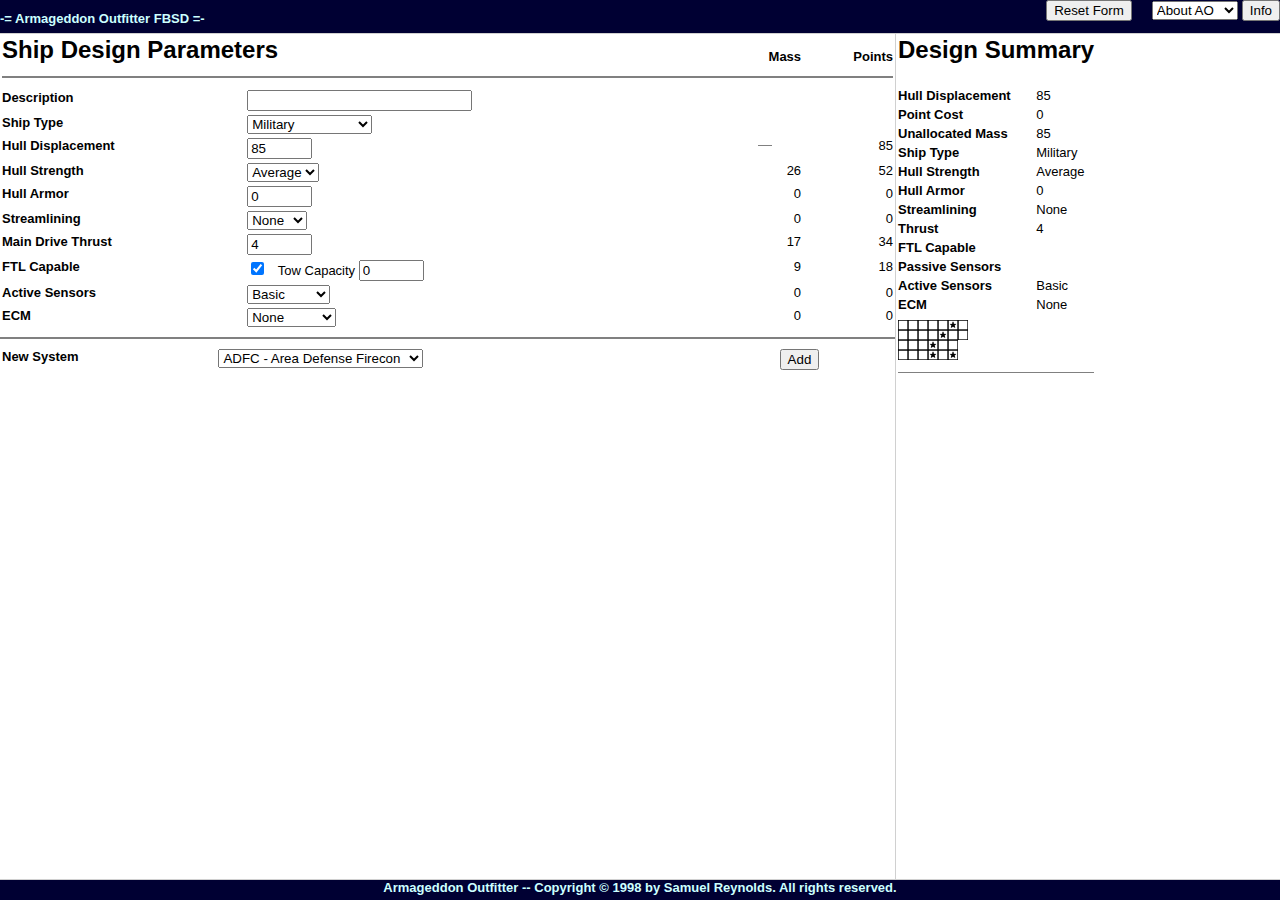
==== static/fbsd/index.html @ 4679f61f "Add static sites" ====
<!-- saved from url=(0107)https://web.archive.org/web/20010627184512id_/http://www.primenet.com/~reynol/gaming/war/ao/fbsd/index.html -->
<html><head><meta http-equiv="Content-Type" content="text/html; charset=windows-1252">
<title>Fleet Book Ship Design</title>
<link rel="stylesheet" href="styles.css">
<script type="text/javascript" src="fbsd.js"></script>	
</head>

<frameset rows="33,*,20" border="1">

	<frame name="banner_frame" src="header.html" noresize="" scrolling="no" marginheight="0" marginwidth="0">

	<frameset cols="70%,*">

		<frame name="input_frame" src="blankpage.html" scrolling="auto" marginheight="0" marginwidth="0">

		<frame name="output_frame" src="loadpage.html" scrolling="auto" marginheight="0" marginwidth="0">

	</frameset>

	<frame name="footer_frame" src="footer.html" noresize="" scrolling="no" marginheight="0" marginwidth="0">

</frameset>



</html>
---- static/fbsd/styles.css ----
body {
	font-family: sans-serif;
}
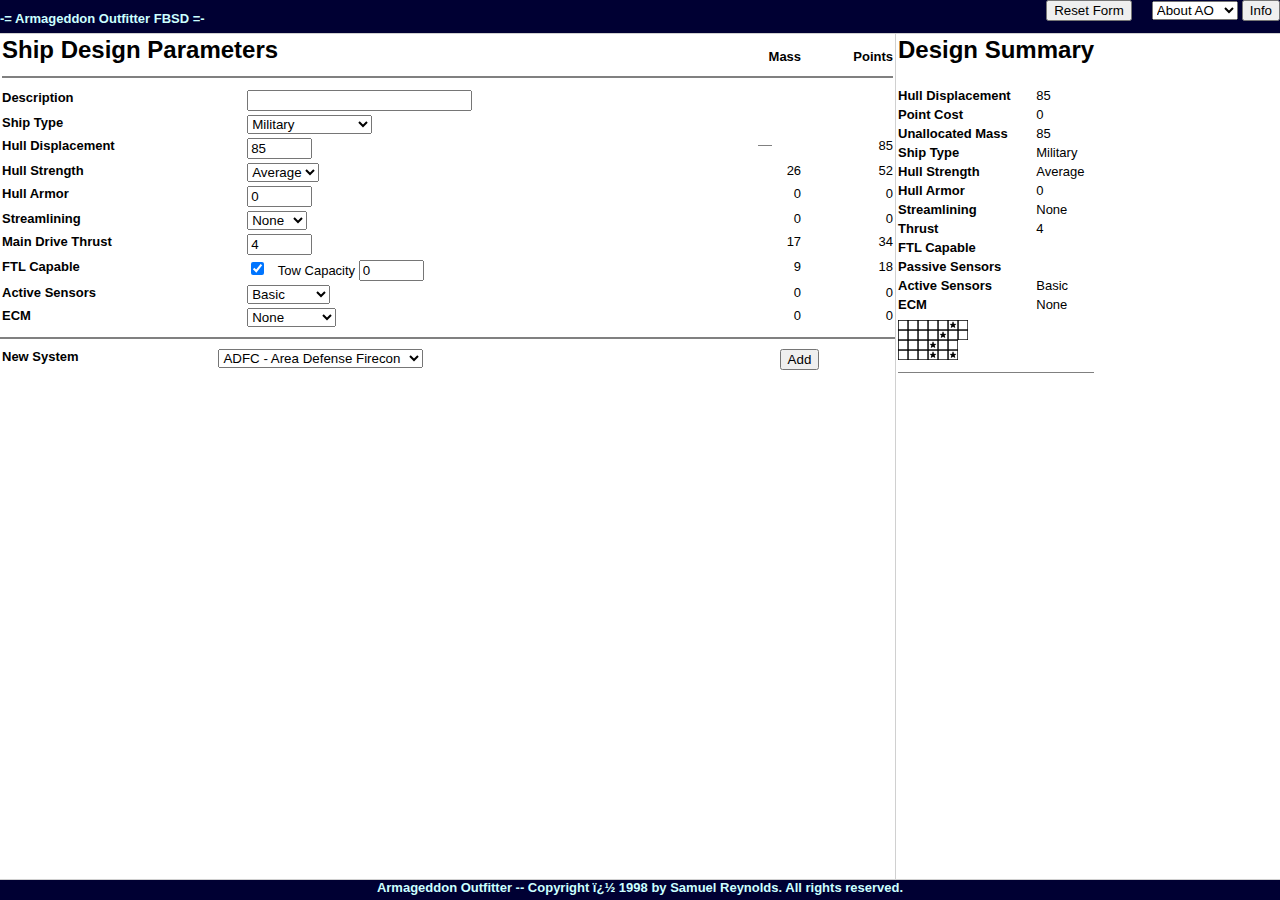
==== commit b1d4cacf: "fix pages" ====
--- a/static/fbsd/index.html
+++ b/static/fbsd/index.html
@@ -1,9 +1,12 @@
 
 <!-- saved from url=(0107)https://web.archive.org/web/20010627184512id_/http://www.primenet.com/~reynol/gaming/war/ao/fbsd/index.html -->
-<html><head><meta http-equiv="Content-Type" content="text/html; charset=windows-1252">
-<title>Fleet Book Ship Design</title>
-<link rel="stylesheet" href="styles.css">
-<script type="text/javascript" src="fbsd.js"></script>	
+<!doctype html>
+<html lang="en">
+  <head>
+    <meta http-equiv="Content-Type" content="text/html; charset=windows-1252">
+    <title>Fleet Book Ship Design</title>
+    <link rel="stylesheet" href="styles.css">
+    <script type="text/javascript" src="fbsd.js"></script>	
 </head>
 
 <frameset rows="33,*,20" border="1">
@@ -22,6 +25,4 @@
 
 </frameset>
 
-
-
 </html>